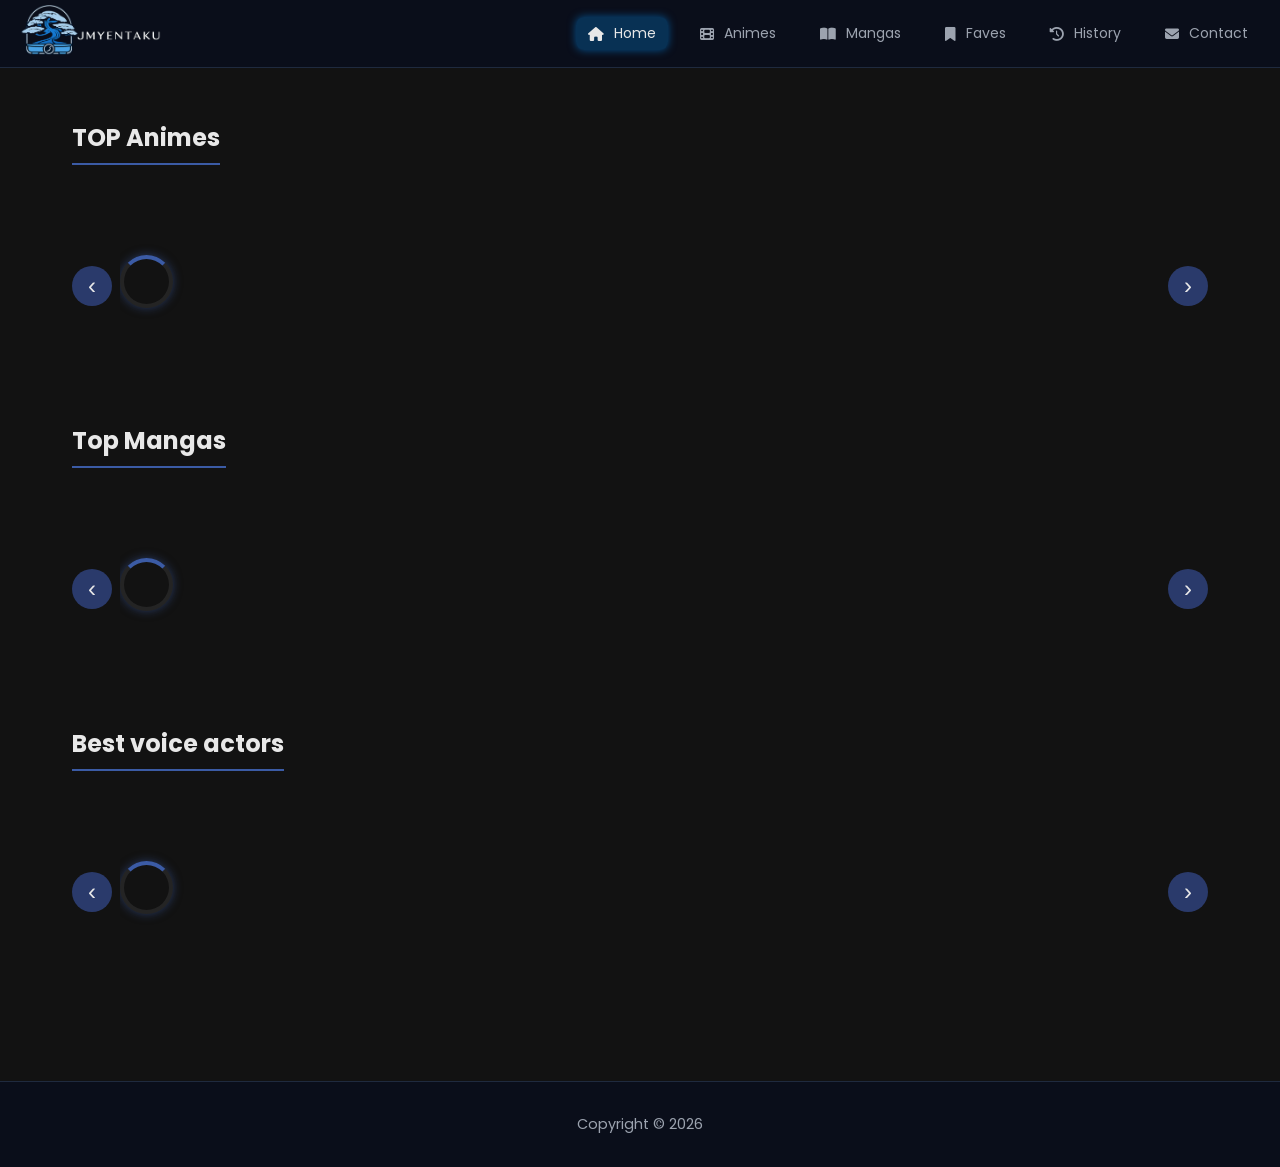
==== index.html @ f5986e0e "Mover index.html a raíz y actualizar rutas de navegación" ====
<!DOCTYPE html>
<html lang="en">
<head>

    <meta charset="UTF-8">
    <meta name="viewport" content="width=device-width, initial-scale=1.0">

    <link rel="icon" href="../Images/Logo/favicon.ico">
    <title>JMyentaku - Home</title>
    <link href="https://fonts.googleapis.com/css2?family=Poppins:wght@300;400;600&display=swap" rel="stylesheet">
    <link rel="stylesheet" href="https://cdnjs.cloudflare.com/ajax/libs/font-awesome/6.5.1/css/all.min.css">
    <link rel="stylesheet" href="../css/main.css">

    <link rel="manifest" href="/manifest.json">
    <meta name="theme-color" content="#0a0e1a">
    
</head>

<body>
    <header> 
        <div class="logo">
            <a href="../html/index.html">
                <img src="../Images/Logo/JMYentaku7.png" alt="JMyentaku logo">
            </a>
        </div>        

        <nav>
            <a href="index.html"><i class="fas fa-home"></i><span>Home</span></a>
            <a href="/html/anime.html"><i class="fas fa-film"></i><span>Animes</span></a>
            <a href="/html/manga.html"><i class="fas fa-book-open"></i><span>Mangas</span></a>
            <a href="/html/myFaves.html"><i class="fas fa-bookmark"></i><span>Faves</span></a>
            <a href="/html/history.html"><i class="fas fa-history"></i><span>History</span></a>
            <a href="/html/contact.html"><i class="fas fa-envelope"></i><span>Contact</span></a>
        </nav>    
    </header>    

    <main>
        <section id="top-content">

            <h2>TOP Animes</h2>

            <div class="move-btn-container">
                <button class="move-btn" id="prev-animes"> ‹ </button>
                <div id="top-animes"></div>
                <button class="move-btn" id="next-animes"> › </button>
            </div>

            <h2>Top Mangas</h2>
            <div class="move-btn-container">
                <button class="move-btn" id="prev-mangas">‹</button>
                <div id="top-mangas"></div>
                <button class="move-btn" id="next-mangas">›</button>
            </div>

            <h2>Best voice actors</h2>
             <div class="move-btn-container">
                <button class="move-btn" id="prev-actors">‹</button>
                <div id="top-actors"> </div>
                <button class="move-btn" id="next-actors">›</button>
            </div>  

        </section>
    </main>

    <footer>
        <p>Copyright &copy; 2026</p>
    </footer>
    
    <script type="module" src="../js/fetchs/homeFetch.js"></script>
    <script type = "module" src="../js/events/moveBtn.js"></script>
    <script type = "module" src="../js/events/navActive.js"></script>
    <script type="module" src="../js/pwa-init.js"></script>
    
</body>
</html>
---- css/main.css ----
@import url('base/var.css');
@import url('components/header.css');
@import url('components/cards.css');
@import url('components/footer.css');
@import url('components/filters.css');
@import url('components/pagination.css');
@import url('pages/home.css');
@import url('pages/detail.css');
@import url('pages/genres.css');
@import url('pages/contact.css');
@import url('pages/history.css');
@import url('pages/faves.css');
@import url('components/modal.css');
@import url('components/notifications.css');
@import url('components/spinner.css');


* {
    margin: 0;
    padding: 0;
    box-sizing: border-box;
}

body {
    font-family: var(--font-family);
    background-color: var(--color-bg);
    color: var(--color-text);
}

main {
    padding: 20px;
}

@media (max-width: 600px) {
    main {
        padding-top: 50px;
    }
}
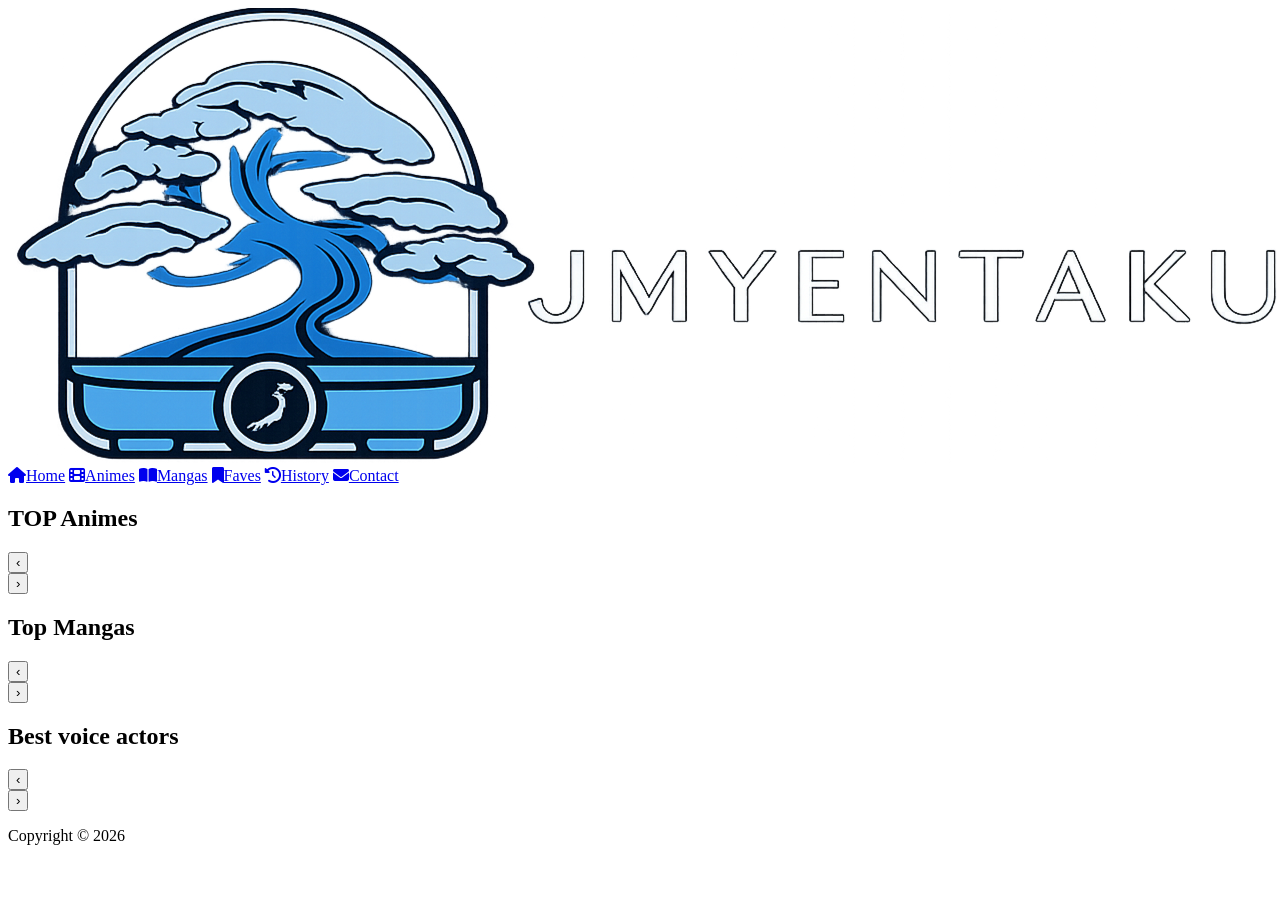
==== commit 19092a0b: "?" ====
--- a/index.html
+++ b/index.html
@@ -9,9 +9,9 @@
     <title>JMyentaku - Home</title>
     <link href="https://fonts.googleapis.com/css2?family=Poppins:wght@300;400;600&display=swap" rel="stylesheet">
     <link rel="stylesheet" href="https://cdnjs.cloudflare.com/ajax/libs/font-awesome/6.5.1/css/all.min.css">
-    <link rel="stylesheet" href="../css/main.css">
+    <link rel="stylesheet" href="/JMyentaku/css/main.css">
 
-    <link rel="manifest" href="/manifest.json">
+    <link rel="manifest" href="/JMyentaku/manifest.json">
     <meta name="theme-color" content="#0a0e1a">
     
 </head>
@@ -69,7 +69,7 @@
     <script type="module" src="../js/fetchs/homeFetch.js"></script>
     <script type = "module" src="../js/events/moveBtn.js"></script>
     <script type = "module" src="../js/events/navActive.js"></script>
-    <script type="module" src="../js/pwa-init.js"></script>
+    <script type="module" src="/JMyentaku/js/pwa-init.js"></script>
     
 </body>
 </html>
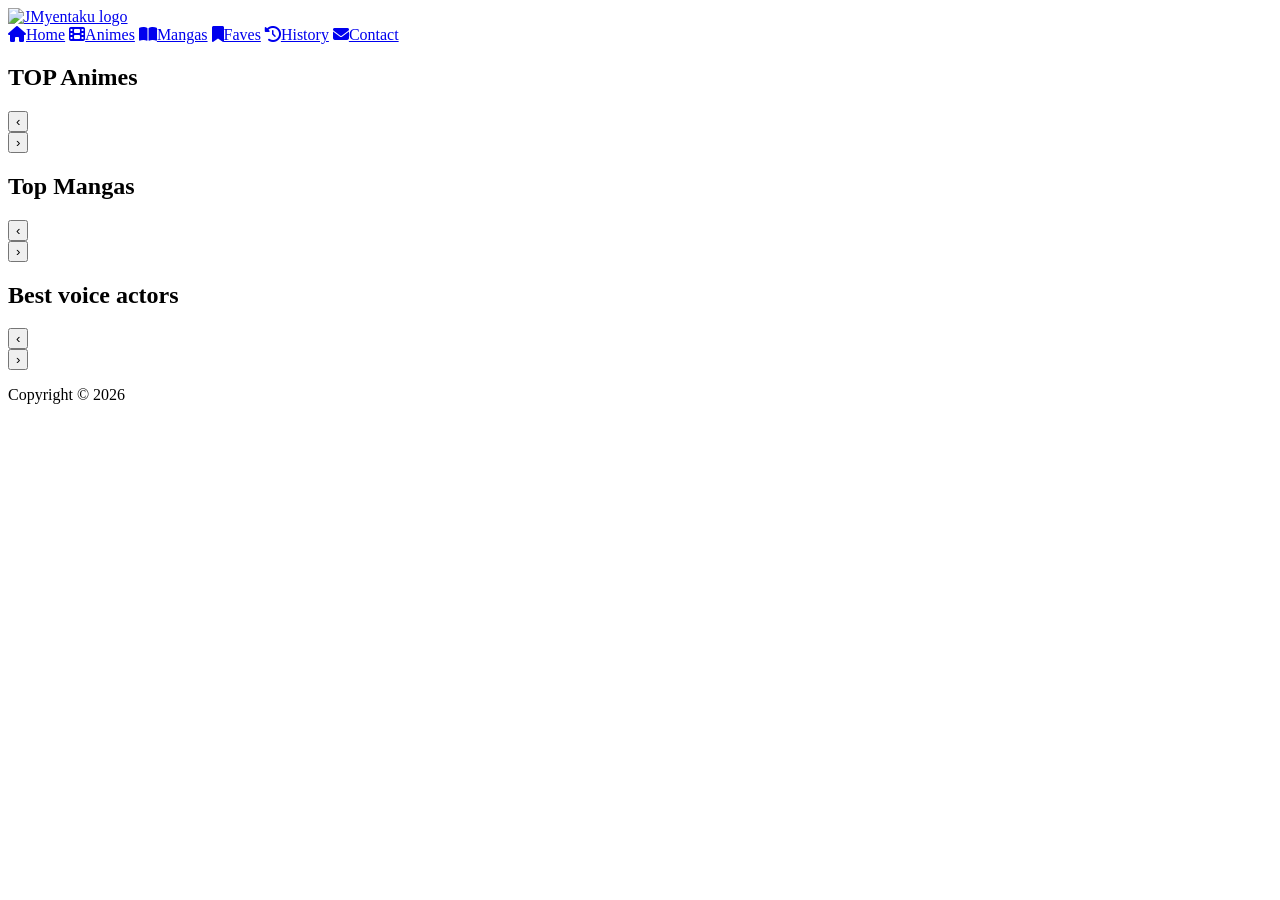
==== commit 9566dd43: "posible error de rutas" ====
--- a/index.html
+++ b/index.html
@@ -5,7 +5,7 @@
     <meta charset="UTF-8">
     <meta name="viewport" content="width=device-width, initial-scale=1.0">
 
-    <link rel="icon" href="../Images/Logo/favicon.ico">
+    <link rel="icon" href="/JMyentaku/Images/Logo/favicon.ico">
     <title>JMyentaku - Home</title>
     <link href="https://fonts.googleapis.com/css2?family=Poppins:wght@300;400;600&display=swap" rel="stylesheet">
     <link rel="stylesheet" href="https://cdnjs.cloudflare.com/ajax/libs/font-awesome/6.5.1/css/all.min.css">
@@ -19,18 +19,18 @@
 <body>
     <header> 
         <div class="logo">
-            <a href="../html/index.html">
-                <img src="../Images/Logo/JMYentaku7.png" alt="JMyentaku logo">
+            <a href="/JMyentaku/index.html">
+                <img src="/JMyentaku/Images/Logo/JMYentaku7.png" alt="JMyentaku logo">
             </a>
         </div>        
 
         <nav>
-            <a href="index.html"><i class="fas fa-home"></i><span>Home</span></a>
-            <a href="/html/anime.html"><i class="fas fa-film"></i><span>Animes</span></a>
-            <a href="/html/manga.html"><i class="fas fa-book-open"></i><span>Mangas</span></a>
-            <a href="/html/myFaves.html"><i class="fas fa-bookmark"></i><span>Faves</span></a>
-            <a href="/html/history.html"><i class="fas fa-history"></i><span>History</span></a>
-            <a href="/html/contact.html"><i class="fas fa-envelope"></i><span>Contact</span></a>
+            <a href="/JMyentaku/index.html"><i class="fas fa-home"></i><span>Home</span></a>
+            <a href="/JMyentaku/html/anime.html"><i class="fas fa-film"></i><span>Animes</span></a>
+            <a href="/JMyentaku/html/manga.html"><i class="fas fa-book-open"></i><span>Mangas</span></a>
+            <a href="/JMyentaku/html/myFaves.html"><i class="fas fa-bookmark"></i><span>Faves</span></a>
+            <a href="/JMyentaku/html/history.html"><i class="fas fa-history"></i><span>History</span></a>
+            <a href="/JMyentaku/html/contact.html"><i class="fas fa-envelope"></i><span>Contact</span></a>
         </nav>    
     </header>    
 
@@ -66,9 +66,9 @@
         <p>Copyright &copy; 2026</p>
     </footer>
     
-    <script type="module" src="../js/fetchs/homeFetch.js"></script>
-    <script type = "module" src="../js/events/moveBtn.js"></script>
-    <script type = "module" src="../js/events/navActive.js"></script>
+    <script type="module" src="/JMyentaku/js/fetchs/homeFetch.js"></script>
+    <script type="module" src="/JMyentaku/js/events/moveBtn.js"></script>
+    <script type="module" src="/JMyentaku/js/events/navActive.js"></script>
     <script type="module" src="/JMyentaku/js/pwa-init.js"></script>
     
 </body>
